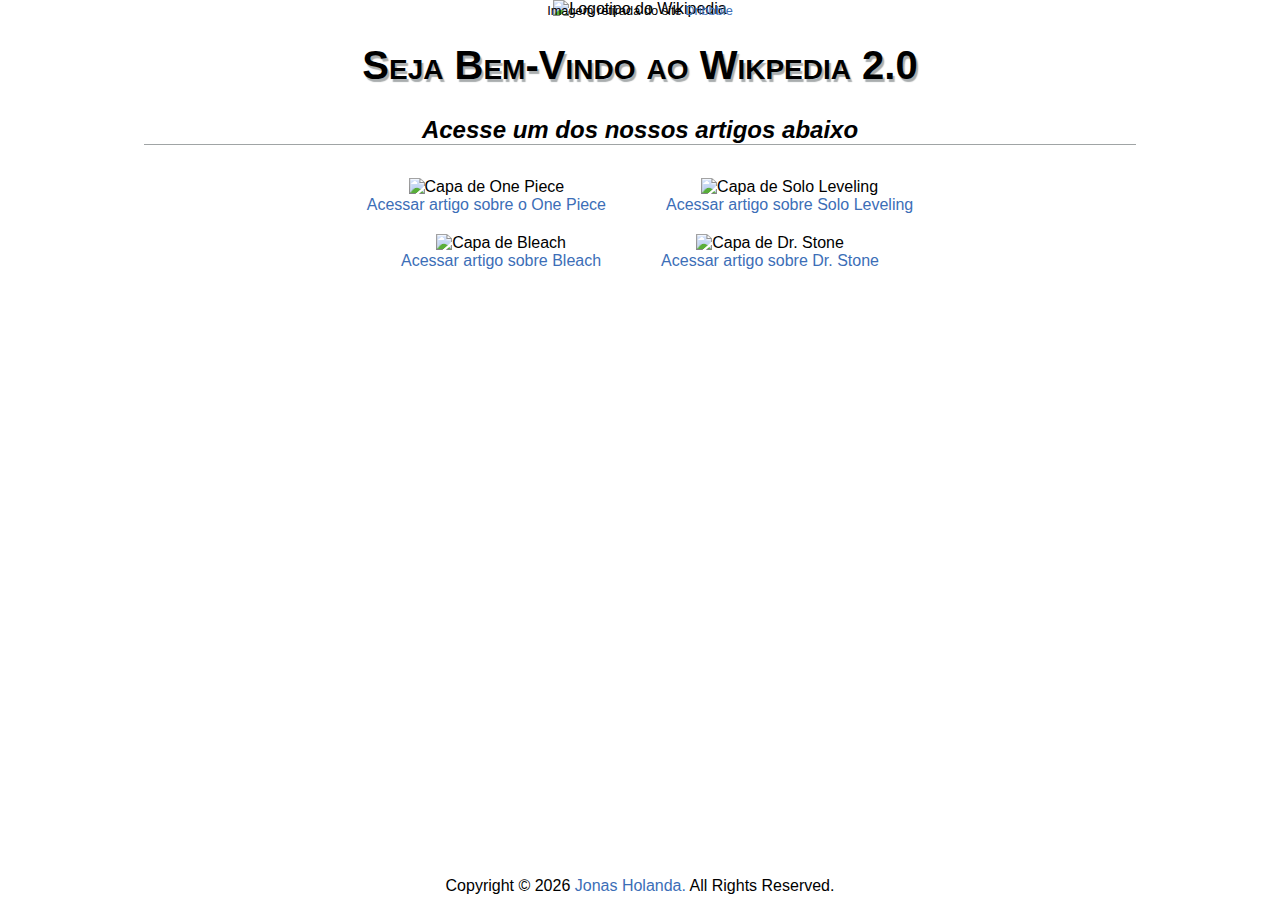
==== index.html @ a6fcdcfe "Wikpedia 2.0 finalizado" ====
<!DOCTYPE html>
<html lang="pt-br">
<head>
    <meta charset="UTF-8">
    <meta http-equiv="X-UA-Compatible" content="IE=edge">
    <meta name="viewport" content="width=device-width, initial-scale=1.0">
    <title>Página Principal</title>
    <link rel="shortcut icon" href="./assets/icons/4962006_education_logo_socialmedia_wikipedia_icon.ico" type="image/x-icon">
    <link rel="stylesheet" href="./assets/css/style.css">
</head>
<body>

    <header id="top">
        <figure>
            <img src="https://cdn.dribbble.com/users/4393331/screenshots/15204037/media/8ccfec7cd82d0c5d5634d6e240091233.png" width="200" alt="Logotipo do Wikipedia"/>
            <figcaption class="caption-logo">Imagem retirada do site <a href="https://dribbble.com/shots/15204037-Wikipedia-Logo-Redesign" target="_blank">Dribbble</a></figcaption>
        </figure>
    </header>  

    <main class="content" id="main">
        <h1>Seja Bem-Vindo ao Wikpedia 2.0</h1>
        <br>
        <h2>Acesse um dos nossos artigos abaixo</h2>
        <br>
     
        <section class="c-items">
            <section class="c-items-content">
                <figure>
                    <img class="zoom" src="https://upload.wikimedia.org/wikipedia/pt/f/ff/One_Piece_vol._01.jpg" height="300" alt="Capa de One Piece">
                </figure>
                <a href="./onePiece.html">Acessar artigo sobre o One Piece</a>
            </section>  
                    
            <section class="c-items-content">
                <figure>
                    <img class="zoom" src="https://m.media-amazon.com/images/I/71BFjpc84NL._AC_UF1000,1000_QL80_.jpg" height="300" alt="Capa de Solo Leveling">
                </figure>
                <a href="./soloLeveling.html">Acessar artigo sobre Solo Leveling</a>
            </section> 
        </section>
            

        <section class="c-items">
            <section class="c-items-content">
                <figure>
                    <img class="zoom" src="https://upload.wikimedia.org/wikipedia/pt/4/45/Bleach_vol._01.jpg" height="300" alt="Capa de Bleach">
                </figure>
                <a href="./bleach.html">Acessar artigo sobre Bleach</a>
            </section>
        
            <section class="c-items-content">
                <figure>
                    <img class="zoom" src="https://upload.wikimedia.org/wikipedia/pt/2/29/Doctor_stone.jpg" height="300" alt="Capa de Dr. Stone">
                </figure>
                <a href="./drStone.html">Acessar artigo sobre Dr. Stone</a>
            </section>
        </section> 
      
    </main>

    <footer>
        <p>Copyright © <span id="date"></span>
        <a href="https://github.com/jonas-holanda" target="_blank">Jonas Holanda.</a> All Rights Reserved.</p>  
    </footer>

    <a class="back-to-top"><span class="iconify" data-icon="line-md:arrow-up-square" data-width="60" data-height="60"></span></a>

    <script src="./assets/js/scripts.js"></script>
    <script src="https://code.iconify.design/3/3.1.0/iconify.min.js"></script>
</body>
</html>
---- assets/css/style.css ----
@import url('https://fonts.cdnfonts.com/css/linux-libertine-o');

* {
    margin: 0;
    padding: 0;
    box-sizing: border-box;
    font-family: 'Segoe UI', Tahoma, Geneva, Verdana, sans-serif;
}
ul { list-style: none; padding-left: 5px; }
a { color:#3c6eb7; text-decoration: none;}

body {
    position: relative;
    min-height: 100vh;
}

.content {
    max-width: 1440px;
    margin: auto;
    margin-top: 10px;
    padding-left: 1rem;
    padding-right: 1rem;
    padding-bottom: 80px;
}

.c-items{
    display: flex;
    flex-direction: row;
    justify-content: space-between;
    text-align: center;
}

.c-items .c-items-content {
    padding: 10px 30px;
}



.nav-article {
    max-width: 1440px;
    margin: auto;
    margin-top: 20px;
    padding-left: 1rem;
    padding-right: 1rem;
    display: flex;
    flex-direction: column;
    align-items: center;
}

.nav-article > .menu-buttons {
    width: 100%;
    display: flex;
    flex-direction: row;
    justify-content: space-evenly;
    /* border: 1px solid cyan; */
    margin: 0 10px;
}

.nav-article > .menu-buttons span {
    font-family: 'Linux Libertine O', sans-serif;
    font-weight: 700;
    font-size: 1.5rem;
    cursor: pointer;
}

.sidenav {
    padding-left: 10px;
    height: 100%;
    width: 0;
    position: fixed;
    z-index: 1;
    top: 0;
    left: 0;
    background-color: #f9f9fb;
    overflow-x: hidden;
    transition: 0.5s;
    padding-top: 60px;
  }
  
.sidenav a {
    padding: 8px 8px 8px 32px;
    text-decoration: none;
    font-size: 25px;
    color:#342d2d ;
    display: block;
    transition: 0.3s;
}

.sidenav a:hover {
    color: #818181;
}

.sidenav .closebtn {
    position: absolute;
    top: 0;
    right: 25px;
    font-size: 36px;
    margin-left: 50px;
}
  
/* Nav Direita */
.sidenavRight {
    padding-left: 10px;
    height: 100%;
    width: 0;
    position: fixed;
    z-index: 1;
    top: 0;
    right: 0;
    background-color: #f9f9fb;
    overflow-x: hidden;
    transition: 0.5s;
    padding-top: 60px;
}

.sidenavRight a {
    padding: 8px 8px 8px 32px;
    text-decoration: none;
    font-size: 25px;
    color: #342d2d;
    display: block;
    transition: 0.3s;
}

.sidenavRight a:hover {
    color: #818181;
}

.sidenavRight .closebtn {
    position: absolute;
    top: 0;
    right: 25px;
    font-size: 36px;
    margin-left: 50px;
}

header {
    display: flex;
    flex-direction: column;
    justify-content: center;
    align-items: center;
    /* border-bottom: 1px solid #a0a4a5; */
    padding-bottom: 10px;
}

header a {
    font-weight: 500;
}

main {
    width: 80%;
    display: flex;
    flex-direction: column;
    align-items: center;
    justify-content: center;
    transition: margin-left .5s;
}

main {
    transition: margin-right .5s;
}

main p {
    text-align: justify;
    text-indent: 2rem;
}

main h1, h2 {
    text-align: center;
    margin: 5px 0;
}

main h1 {
    font-family: sans-serif;
    font-variant-caps: small-caps;
    font-size: 2.5rem;
    text-shadow: 2px 3px 1px rgba(160, 164, 165,.9);
}

h2 {
    font-family: 'Linux Libertine O', sans-serif;
    font-style: italic;
    font-weight: 700;
    border-bottom: 1px solid #a0a4a5;
    width: 100%;
}

figure {
    text-align: center;
    margin: auto;
}

figure figcaption.caption-logo {
    margin-top: -15px;
    font-size: .8rem;
    font-weight: 300;
}

figure img.zoom {
    transition: transform 0.5s;
}

figure img.zoom:hover {
    transform: scale(1.07);
}

footer {
    margin-bottom: 5px;
    bottom: 0;
    text-align: center;
    align-items: center;
    position: absolute;
    width: 100%;
}

.back-to-top {
    background: #fff;
    cursor: pointer;
    color: inherit;
    position: fixed;
    right: 1rem;
    bottom: 1rem;
   
    line-height: 0;
   
    visibility: hidden;
    opacity: 0;
   
    transition: 0.3s;
    transform: translateY(100%);
}
   
.back-to-top.show {
    visibility: visible;
    opacity: 1;
    transform: translateY(0);
}

@media screen and (max-width: 768px) {
    main, .content,  .nav-article{
        width: 100%;
    }

    .nav-article > .menu-buttons {
        justify-content: space-between;
    }

    .c-items{
        display: flex;
        flex-direction: column;
        justify-content: center;
    }
}

@media screen and (max-height: 450px) {
    .sidenav {padding-top: 15px;}
    .sidenav a {font-size: 18px;}
  
    .sidenavRight {padding-top: 15px;}
    .sidenavRight a {font-size: 18px;}
}
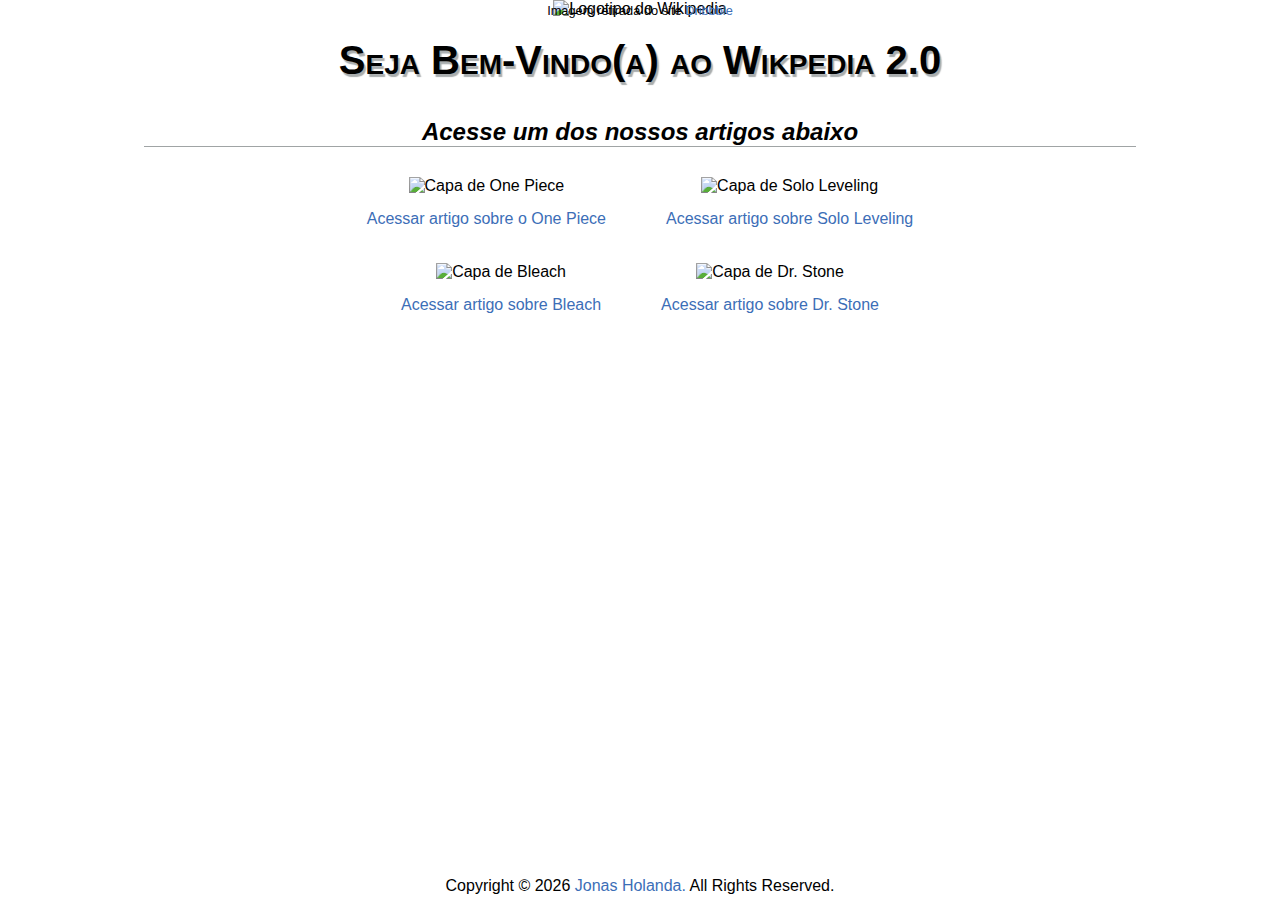
==== commit 11733743: "Alterado estilizações no site" ====
--- a/index.html
+++ b/index.html
@@ -4,7 +4,7 @@
     <meta charset="UTF-8">
     <meta http-equiv="X-UA-Compatible" content="IE=edge">
     <meta name="viewport" content="width=device-width, initial-scale=1.0">
-    <title>Página Principal</title>
+    <title>Wikipedia 2.0</title>
     <link rel="shortcut icon" href="./assets/icons/4962006_education_logo_socialmedia_wikipedia_icon.ico" type="image/x-icon">
     <link rel="stylesheet" href="./assets/css/style.css">
 </head>
@@ -18,10 +18,8 @@
     </header>  
 
     <main class="content" id="main">
-        <h1>Seja Bem-Vindo ao Wikpedia 2.0</h1>
-        <br>
+        <h1>Seja Bem-Vindo(a) ao Wikpedia 2.0</h1>
         <h2>Acesse um dos nossos artigos abaixo</h2>
-        <br>
      
         <section class="c-items">
             <section class="c-items-content">
--- a/assets/css/style.css
+++ b/assets/css/style.css
@@ -163,11 +163,11 @@
 main p {
     text-align: justify;
     text-indent: 2rem;
+    margin: 10px 0;
 }
 
 main h1, h2 {
     text-align: center;
-    margin: 5px 0;
 }
 
 main h1 {
@@ -175,15 +175,26 @@
     font-variant-caps: small-caps;
     font-size: 2.5rem;
     text-shadow: 2px 3px 1px rgba(160, 164, 165,.9);
-}
-
-h2 {
+    margin-bottom: 20px;
+}
+
+main h2 {
     font-family: 'Linux Libertine O', sans-serif;
     font-style: italic;
     font-weight: 700;
     border-bottom: 1px solid #a0a4a5;
+    margin: 15px 0 5px 0;
     width: 100%;
 }
+
+main h3 {
+    margin-top: 10px;
+}
+
+main figure {
+    margin: 15px 0;
+}
+
 
 figure {
     text-align: center;
@@ -214,7 +225,6 @@
 }
 
 .back-to-top {
-    background: #fff;
     cursor: pointer;
     color: inherit;
     position: fixed;
